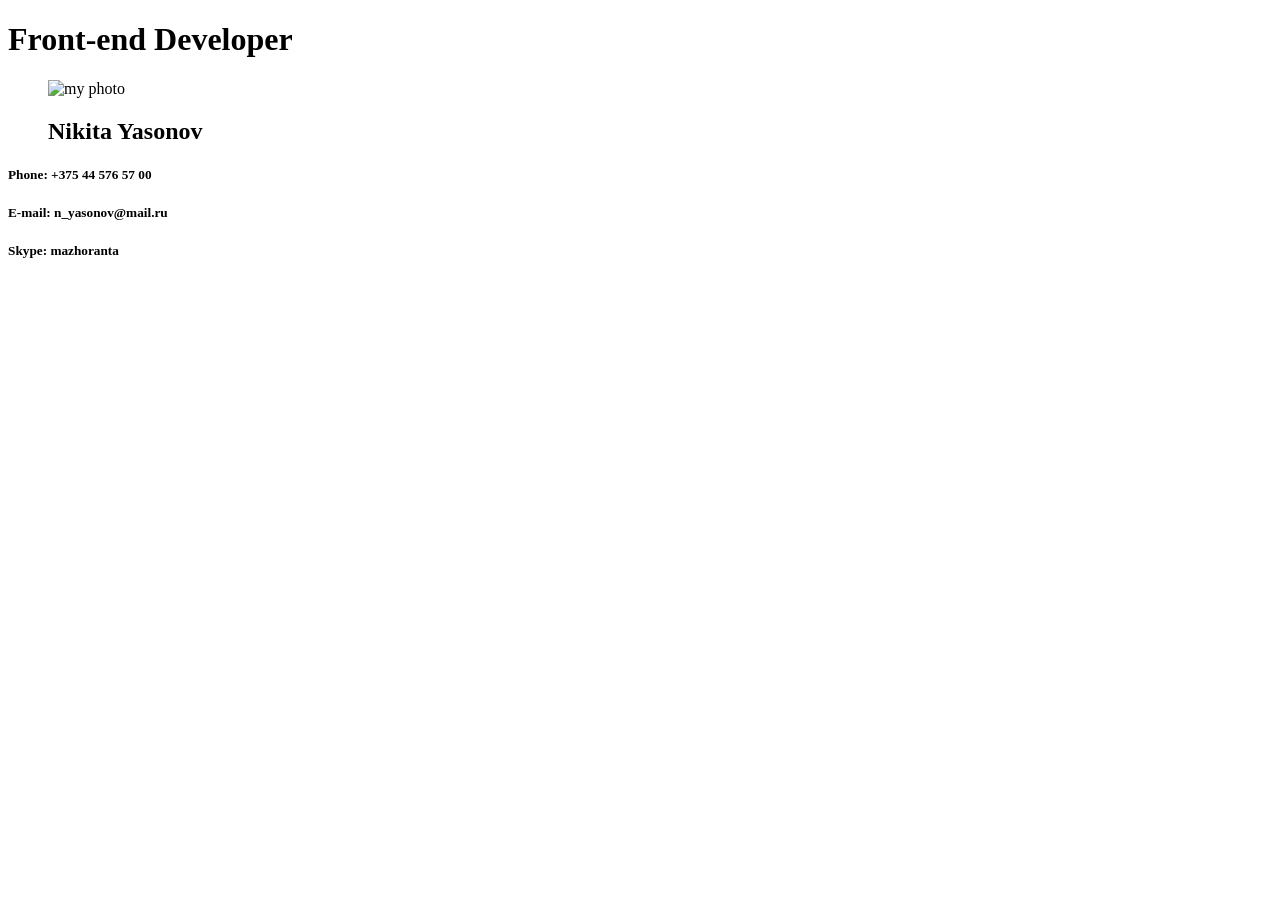
==== cv/index.html @ 3fe41f3e "feat: add header" ====
<!DOCTYPE html>
<html>
    <head>
        <meta charset="utf-8">
        <title>CV: Nikita Yasonov</title>
        <link rel="stylesheet" href="styles/style.css">

    </head>
    <body>
        <header>
            <h1>Front-end Developer</h1>
            <section id="name">
                <figure>
                    <img src="" alt="my photo">
                    <h2>Nikita Yasonov</h2>
                </figure>
            </section>
            <section id="contacts">
                <h5>Phone: +375 44 576 57 00</h5>
                <h5>E-mail: n_yasonov@mail.ru</h5>
                <h5>Skype: mazhoranta</h5>
            </section>
        </header>
        
    </body>
</html>
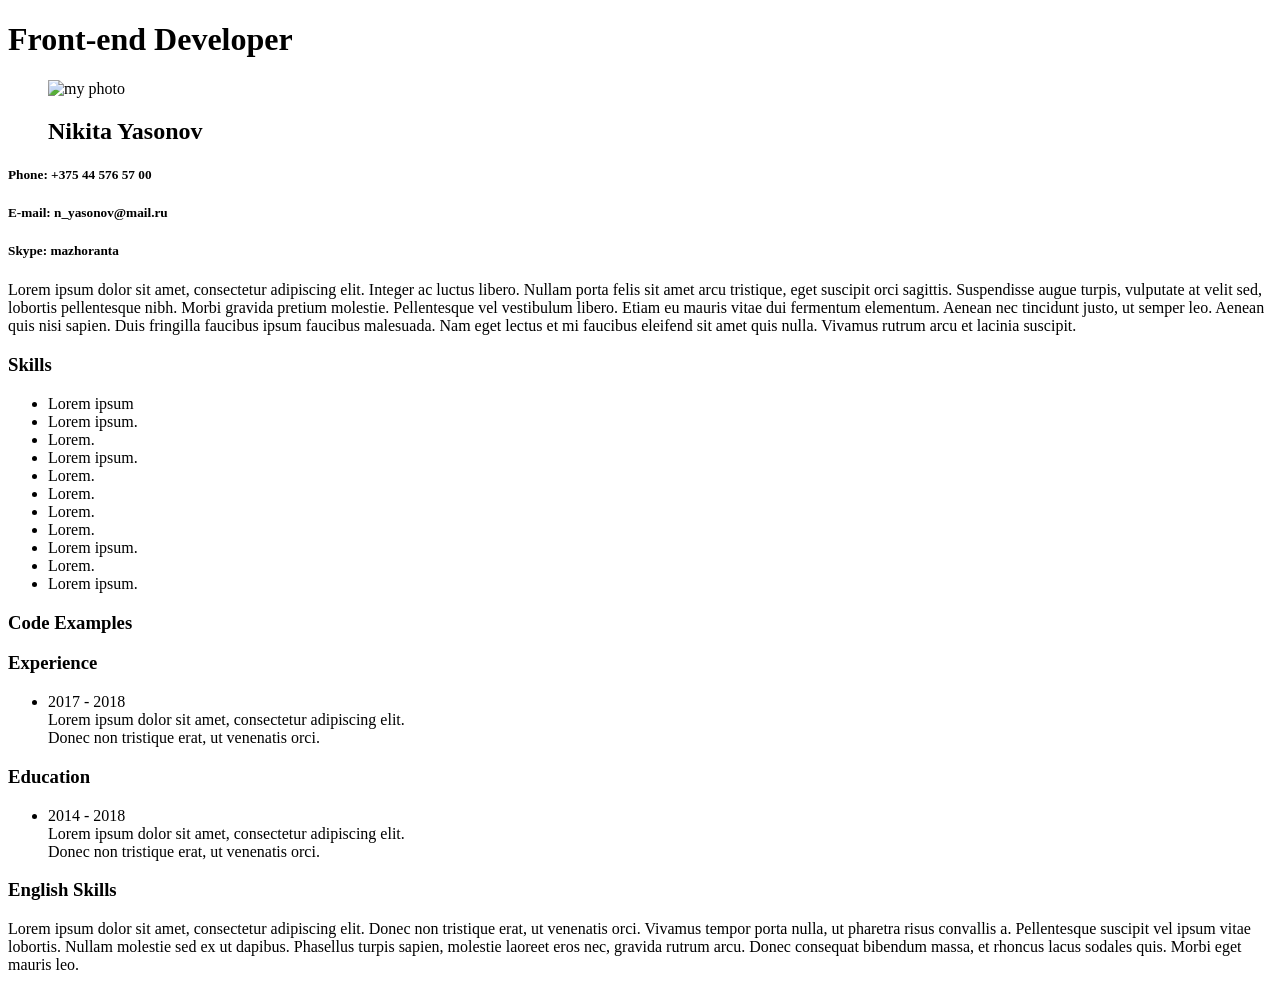
==== commit 2913d5d0: "feat: add new sections add summary, skills, code examples, experience, education and english blocks" ====
--- a/cv/index.html
+++ b/cv/index.html
@@ -1,26 +1,86 @@
-<!DOCTYPE html>
-<html>
-    <head>
-        <meta charset="utf-8">
-        <title>CV: Nikita Yasonov</title>
-        <link rel="stylesheet" href="styles/style.css">
-
-    </head>
-    <body>
-        <header>
-            <h1>Front-end Developer</h1>
-            <section id="name">
-                <figure>
-                    <img src="" alt="my photo">
-                    <h2>Nikita Yasonov</h2>
-                </figure>
-            </section>
-            <section id="contacts">
-                <h5>Phone: +375 44 576 57 00</h5>
-                <h5>E-mail: n_yasonov@mail.ru</h5>
-                <h5>Skype: mazhoranta</h5>
-            </section>
-        </header>
-        
-    </body>
+<!DOCTYPE html>
+<html>
+    <head>
+        <meta charset="utf-8">
+        <title>CV: Nikita Yasonov</title>
+        <link rel="stylesheet" href="styles/style.css">
+
+    </head>
+    <body>
+        <header>
+            <h1>Front-end Developer</h1>
+            <section id="name">
+                <figure>
+                    <img src="" alt="my photo">
+                    <h2>Nikita Yasonov</h2>
+                </figure>
+            </section>
+            <section id="contacts">
+                <h5>Phone: +375 44 576 57 00</h5>
+                <h5>E-mail: n_yasonov@mail.ru</h5>
+                <h5>Skype: mazhoranta</h5>
+            </section>
+        </header>
+        <div>
+            <p id="summary">
+                Lorem ipsum dolor sit amet, consectetur adipiscing elit. Integer ac luctus libero. 
+                Nullam porta felis sit amet arcu tristique, eget suscipit orci sagittis. Suspendisse 
+                augue turpis, vulputate at velit sed, lobortis pellentesque nibh. Morbi gravida 
+                pretium molestie. Pellentesque vel vestibulum libero. Etiam eu mauris vitae dui 
+                fermentum elementum. Aenean nec tincidunt justo, ut semper leo. Aenean quis nisi 
+                sapien. Duis fringilla faucibus ipsum faucibus malesuada. Nam eget lectus et mi 
+                faucibus eleifend sit amet quis nulla. Vivamus rutrum arcu et lacinia suscipit.
+            </p>
+            <section id="skills">
+                <h3>Skills</h3>
+                <ul>
+                    <li>Lorem ipsum</li>
+                    <li>Lorem ipsum.</li>
+                    <li>Lorem.</li>
+                    <li>Lorem ipsum.</li>
+                    <li>Lorem.</li>
+                    <li>Lorem.</li>
+                    <li>Lorem.</li>
+                    <li>Lorem.</li>
+                    <li>Lorem ipsum.</li>
+                    <li>Lorem.</li>
+                    <li>Lorem ipsum.</li>
+                </ul>
+            </section>
+            <section id="codeExamples">
+                <h3>Code Examples</h3>
+                <a href="" target="_blank"></a>
+            </section>
+            <section id="experience">
+                <h3>Experience</h3>
+                <ul>
+                    <li>
+                        2017 - 2018 <br>
+                        Lorem ipsum dolor sit amet, consectetur adipiscing elit.<br>
+                        Donec non tristique erat, ut venenatis orci.
+                    </li>
+                </ul>
+            </section>
+            <section id="education">
+                <h3>Education</h3>
+                <ul>
+                    <li>
+                        2014 - 2018 <br>
+                        Lorem ipsum dolor sit amet, consectetur adipiscing elit.<br>
+                        Donec non tristique erat, ut venenatis orci.
+                    </li>
+                </ul>
+            </section>
+            <section id="englishSkills">
+                <h3>English Skills</h3>
+                <p>
+                    Lorem ipsum dolor sit amet, consectetur adipiscing elit. Donec non tristique erat, 
+                    ut venenatis orci. Vivamus tempor porta nulla, ut pharetra risus convallis a. 
+                    Pellentesque suscipit vel ipsum vitae lobortis. Nullam molestie sed ex ut dapibus. 
+                    Phasellus turpis sapien, molestie laoreet eros nec, gravida rutrum arcu. Donec 
+                    consequat bibendum massa, et rhoncus lacus sodales quis. Morbi eget mauris leo. 
+                </p>
+            </section>
+        </div>
+    </body>
 </html>
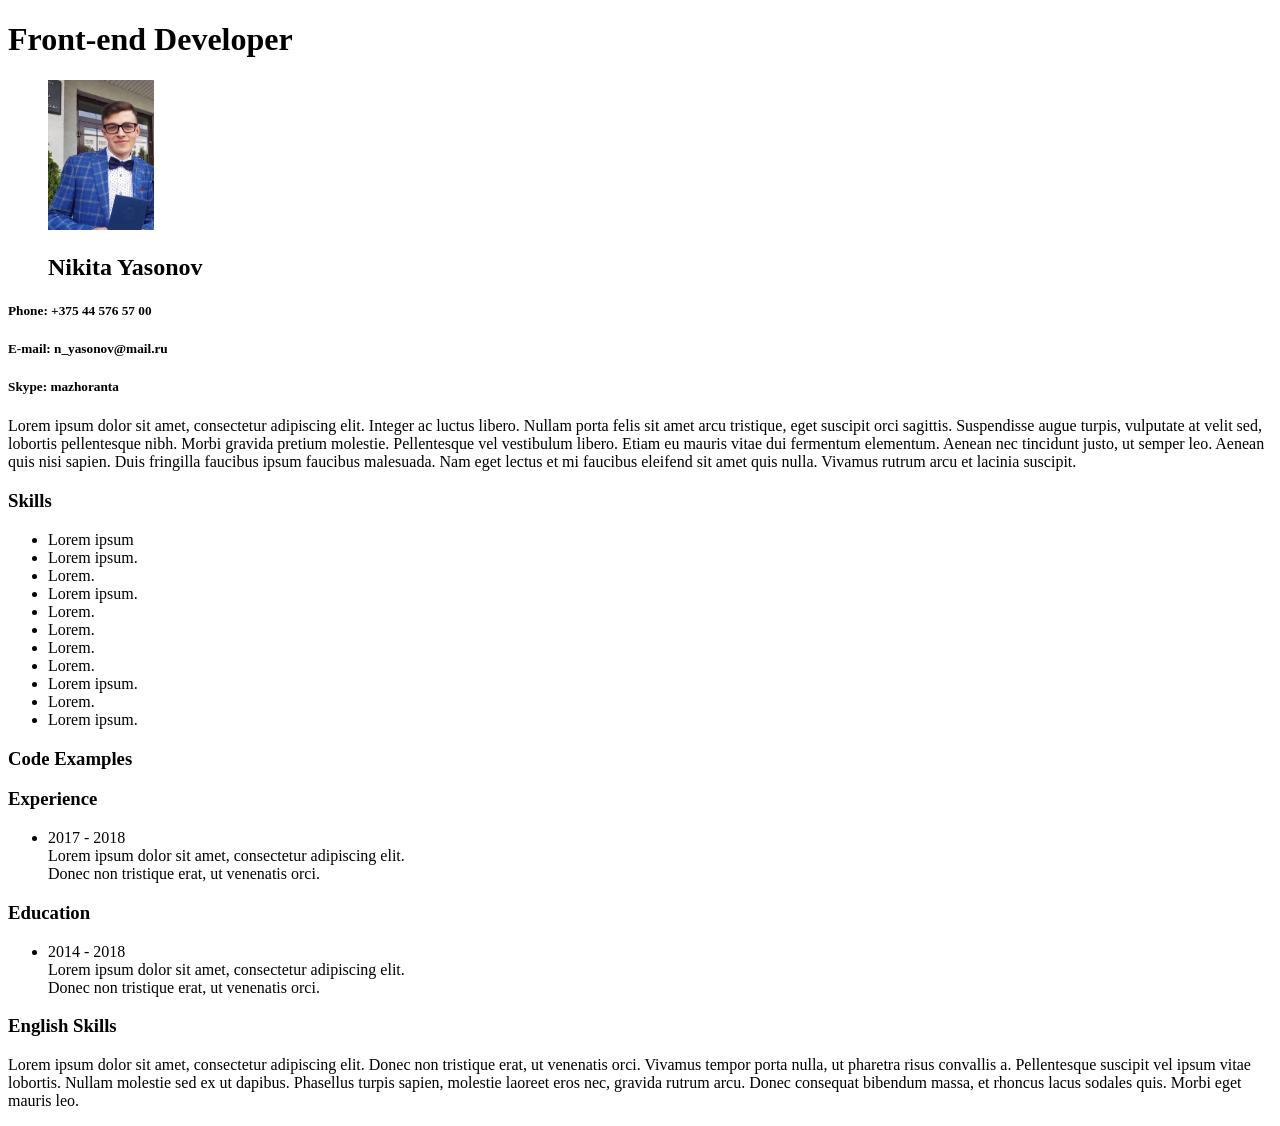
==== commit b881d597: "add image" ====
--- a/cv/index.html
+++ b/cv/index.html
@@ -11,7 +11,7 @@
             <h1>Front-end Developer</h1>
             <section id="name">
                 <figure>
-                    <img src="" alt="my photo">
+                    <img src="images/me.jpg" alt="my photo" height="150">
                     <h2>Nikita Yasonov</h2>
                 </figure>
             </section>
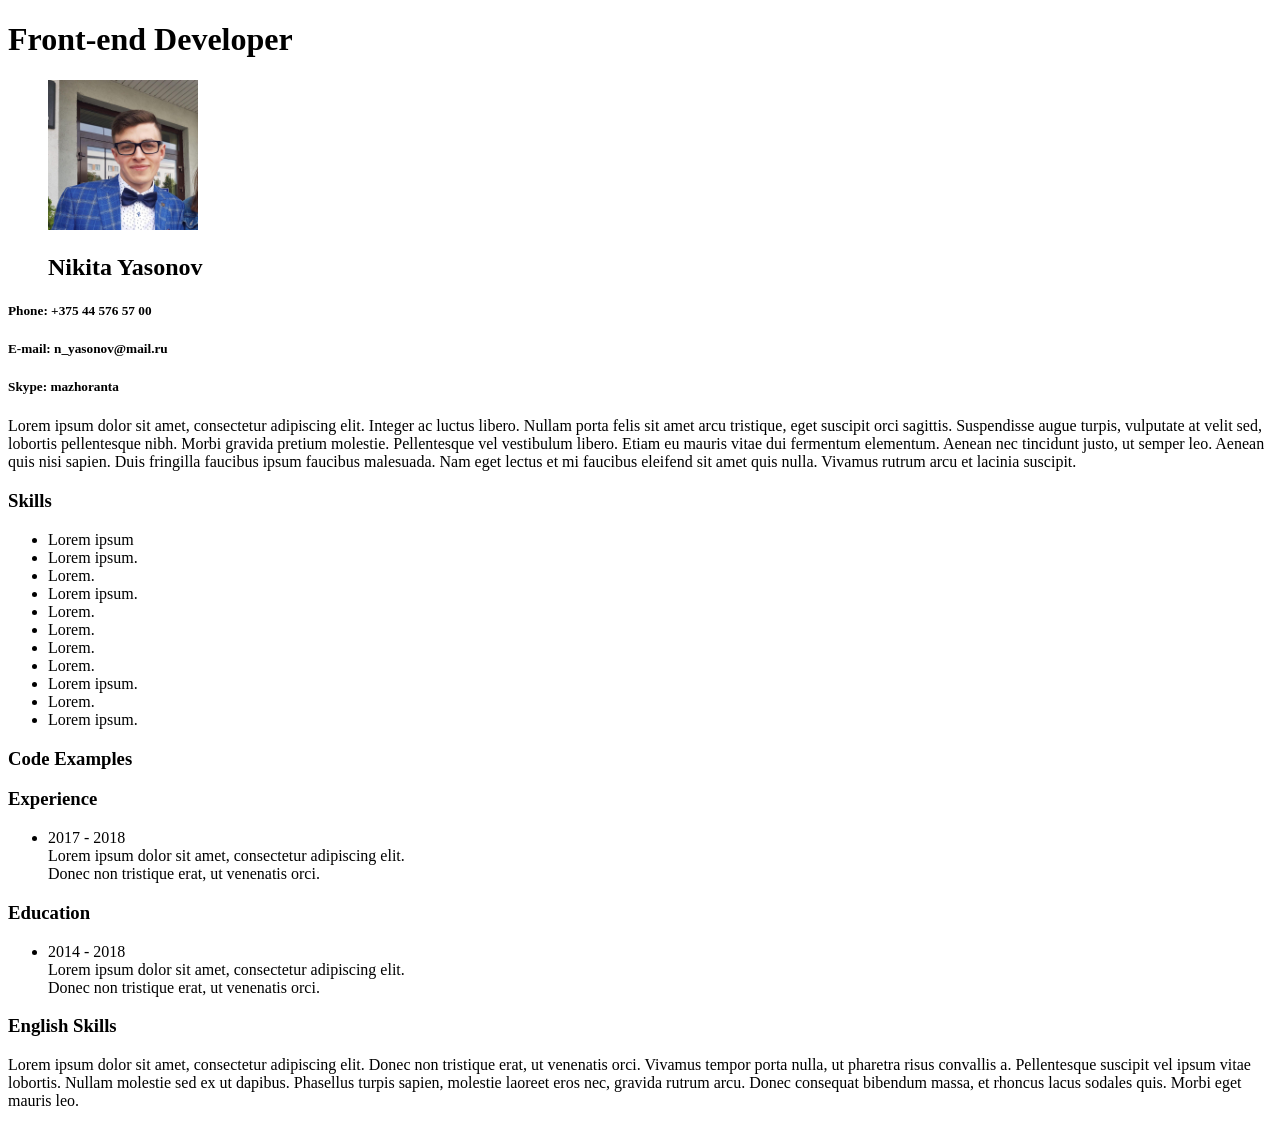
==== commit 6c7026d3: "update image" ====
--- a/cv/index.html
+++ b/cv/index.html
@@ -11,7 +11,7 @@
             <h1>Front-end Developer</h1>
             <section id="name">
                 <figure>
-                    <img src="images/me.jpg" alt="my photo" height="150">
+                    <img class="personal-photo" src="images/me.jpg" alt="my photo" width="150" height="150">
                     <h2>Nikita Yasonov</h2>
                 </figure>
             </section>
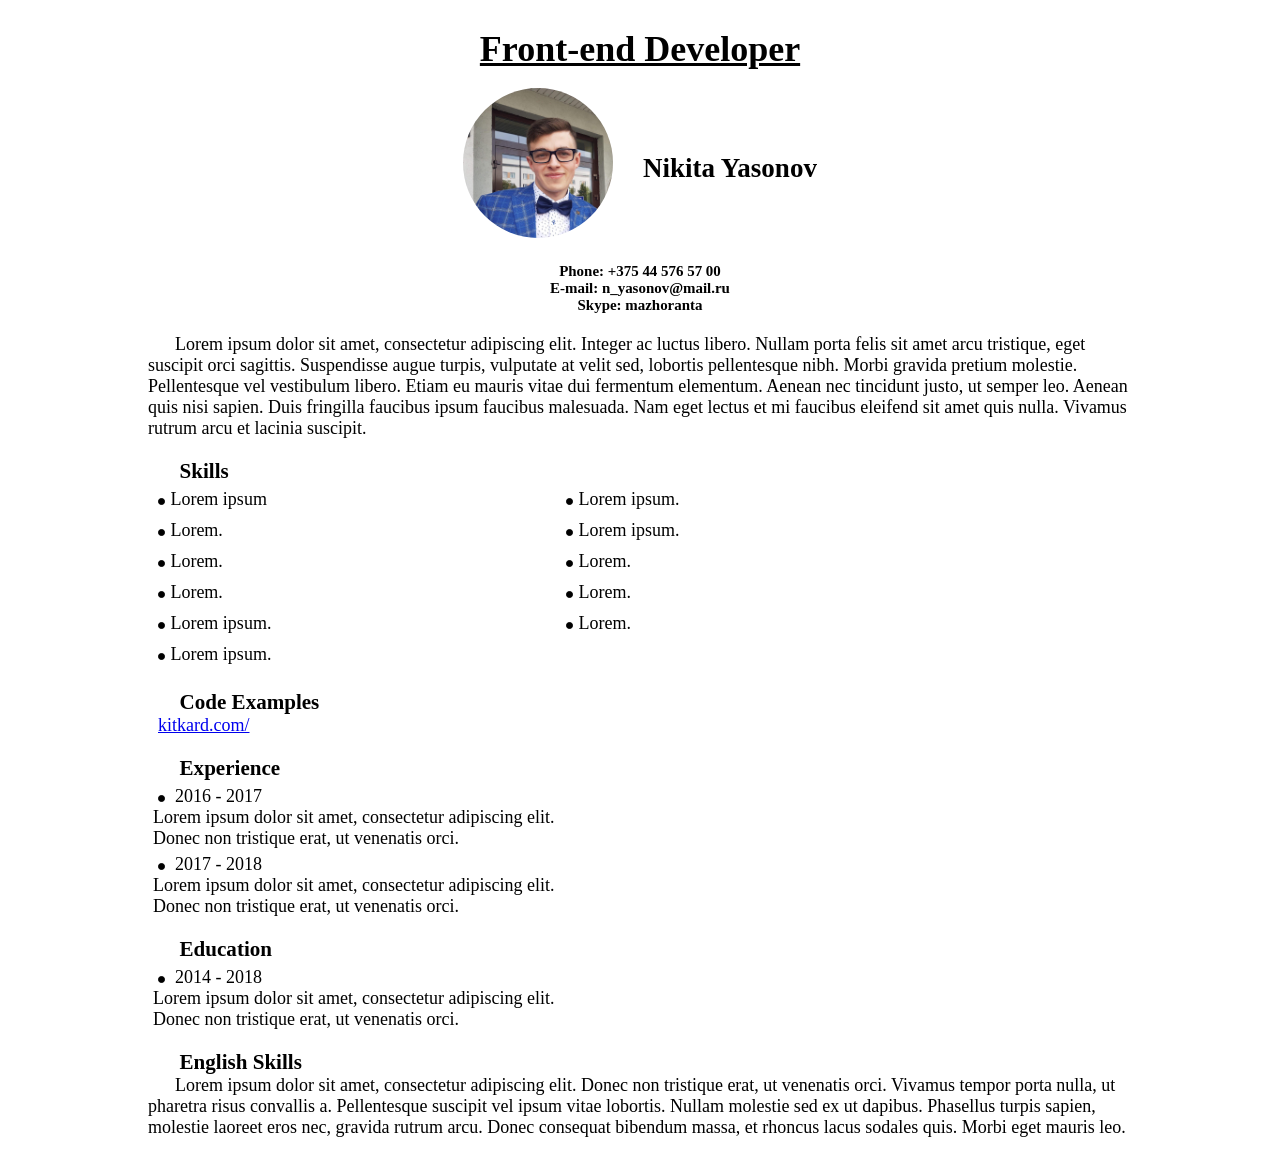
==== commit 9a0541f6: "style page" ====
--- a/cv/index.html
+++ b/cv/index.html
@@ -9,78 +9,81 @@
     <body>
         <header>
             <h1>Front-end Developer</h1>
-            <section id="name">
+            <section id="name" class="name-container">
                 <figure>
                     <img class="personal-photo" src="images/me.jpg" alt="my photo" width="150" height="150">
-                    <h2>Nikita Yasonov</h2>
+                    <h2 class="name">Nikita Yasonov</h2>
                 </figure>
             </section>
-            <section id="contacts">
+            <section id="contacts" class="contacts-container">
                 <h5>Phone: +375 44 576 57 00</h5>
                 <h5>E-mail: n_yasonov@mail.ru</h5>
                 <h5>Skype: mazhoranta</h5>
             </section>
         </header>
-        <div>
-            <p id="summary">
-                Lorem ipsum dolor sit amet, consectetur adipiscing elit. Integer ac luctus libero. 
-                Nullam porta felis sit amet arcu tristique, eget suscipit orci sagittis. Suspendisse 
-                augue turpis, vulputate at velit sed, lobortis pellentesque nibh. Morbi gravida 
-                pretium molestie. Pellentesque vel vestibulum libero. Etiam eu mauris vitae dui 
-                fermentum elementum. Aenean nec tincidunt justo, ut semper leo. Aenean quis nisi 
-                sapien. Duis fringilla faucibus ipsum faucibus malesuada. Nam eget lectus et mi 
-                faucibus eleifend sit amet quis nulla. Vivamus rutrum arcu et lacinia suscipit.
+        <p id="summary" class="summary">
+            Lorem ipsum dolor sit amet, consectetur adipiscing elit. Integer ac luctus libero. 
+            Nullam porta felis sit amet arcu tristique, eget suscipit orci sagittis. Suspendisse 
+            augue turpis, vulputate at velit sed, lobortis pellentesque nibh. Morbi gravida 
+            pretium molestie. Pellentesque vel vestibulum libero. Etiam eu mauris vitae dui 
+            fermentum elementum. Aenean nec tincidunt justo, ut semper leo. Aenean quis nisi 
+            sapien. Duis fringilla faucibus ipsum faucibus malesuada. Nam eget lectus et mi 
+            faucibus eleifend sit amet quis nulla. Vivamus rutrum arcu et lacinia suscipit.
+        </p>
+        <section id="skills" class="skills">
+            <h3>Skills</h3>
+            <ul class="skills-list">
+                <li>Lorem ipsum</li>
+                <li>Lorem ipsum.</li>
+                <li>Lorem.</li>
+                <li>Lorem ipsum.</li>
+                <li>Lorem.</li>
+                <li>Lorem.</li>
+                <li>Lorem.</li>
+                <li>Lorem.</li>
+                <li>Lorem ipsum.</li>
+                <li>Lorem.</li>
+                <li>Lorem ipsum.</li>
+            </ul>
+        </section>
+        <section id="codeExamples">
+            <h3>Code Examples</h3>
+            <a class="code-link" href="https://kitkard.com/" target="_blank">kitkard.com/</a>
+        </section>
+        <section id="experience" class="experience">
+            <h3>Experience</h3>
+            <ul>
+                <li>
+                    2016 - 2017 <br>
+                    Lorem ipsum dolor sit amet, consectetur adipiscing elit.<br>
+                    Donec non tristique erat, ut venenatis orci.
+                </li>
+                <li>
+                    2017 - 2018 <br>
+                    Lorem ipsum dolor sit amet, consectetur adipiscing elit.<br>
+                    Donec non tristique erat, ut venenatis orci.
+                </li>
+            </ul>
+        </section>
+        <section id="education">
+            <h3>Education</h3>
+            <ul>
+                <li>
+                    2014 - 2018 <br>
+                    Lorem ipsum dolor sit amet, consectetur adipiscing elit.<br>
+                    Donec non tristique erat, ut venenatis orci.
+                </li>
+            </ul>
+        </section>
+        <section id="englishSkills">
+            <h3>English Skills</h3>
+            <p>
+                Lorem ipsum dolor sit amet, consectetur adipiscing elit. Donec non tristique erat, 
+                ut venenatis orci. Vivamus tempor porta nulla, ut pharetra risus convallis a. 
+                Pellentesque suscipit vel ipsum vitae lobortis. Nullam molestie sed ex ut dapibus. 
+                Phasellus turpis sapien, molestie laoreet eros nec, gravida rutrum arcu. Donec 
+                consequat bibendum massa, et rhoncus lacus sodales quis. Morbi eget mauris leo. 
             </p>
-            <section id="skills">
-                <h3>Skills</h3>
-                <ul>
-                    <li>Lorem ipsum</li>
-                    <li>Lorem ipsum.</li>
-                    <li>Lorem.</li>
-                    <li>Lorem ipsum.</li>
-                    <li>Lorem.</li>
-                    <li>Lorem.</li>
-                    <li>Lorem.</li>
-                    <li>Lorem.</li>
-                    <li>Lorem ipsum.</li>
-                    <li>Lorem.</li>
-                    <li>Lorem ipsum.</li>
-                </ul>
-            </section>
-            <section id="codeExamples">
-                <h3>Code Examples</h3>
-                <a href="" target="_blank"></a>
-            </section>
-            <section id="experience">
-                <h3>Experience</h3>
-                <ul>
-                    <li>
-                        2017 - 2018 <br>
-                        Lorem ipsum dolor sit amet, consectetur adipiscing elit.<br>
-                        Donec non tristique erat, ut venenatis orci.
-                    </li>
-                </ul>
-            </section>
-            <section id="education">
-                <h3>Education</h3>
-                <ul>
-                    <li>
-                        2014 - 2018 <br>
-                        Lorem ipsum dolor sit amet, consectetur adipiscing elit.<br>
-                        Donec non tristique erat, ut venenatis orci.
-                    </li>
-                </ul>
-            </section>
-            <section id="englishSkills">
-                <h3>English Skills</h3>
-                <p>
-                    Lorem ipsum dolor sit amet, consectetur adipiscing elit. Donec non tristique erat, 
-                    ut venenatis orci. Vivamus tempor porta nulla, ut pharetra risus convallis a. 
-                    Pellentesque suscipit vel ipsum vitae lobortis. Nullam molestie sed ex ut dapibus. 
-                    Phasellus turpis sapien, molestie laoreet eros nec, gravida rutrum arcu. Donec 
-                    consequat bibendum massa, et rhoncus lacus sodales quis. Morbi eget mauris leo. 
-                </p>
-            </section>
-        </div>
+        </section>
     </body>
 </html>
--- a/cv/styles/style.css
+++ b/cv/styles/style.css
@@ -0,0 +1,78 @@
+* {
+  margin: 0;
+  padding: 0;
+}
+
+body {
+  max-width: 1024px;
+  margin: 10px auto;
+  font-size: 18px;
+}
+
+body > section {
+  margin: 20px;
+}
+
+header {
+  text-align: center;
+
+}
+
+h1 {
+  padding: 0.5em 0;
+  text-decoration: underline;
+}
+
+
+.name-container figure {
+  display: inline-block;
+}
+
+.name-container .personal-photo {
+  border-radius: 100%;
+}
+
+.name-container .name {
+  float: right;
+  margin-top: 65px;
+  margin-left: 30px;
+}
+
+.contacts-container {
+  margin: 20px 0;
+}
+
+.summary {
+  margin: 20px;
+}
+
+section h3,
+p {
+  text-indent: 1.5em;
+}
+
+.code-link {
+  margin: 10px;
+  text-indent: 1.5em;
+}
+
+.skills .skills-list li {
+  display: inline-block;
+  width: 40%;
+}
+
+section ul li {
+  list-style: none;
+  margin: 5px;
+}
+
+section ul li::before {
+  content: '';
+  width: 0.3em;
+  height: 0.3em;
+  background: black;
+  display: inline-block;
+  margin: auto 5px;
+  border-radius: 100%;
+  border: 1px solid black;
+}
